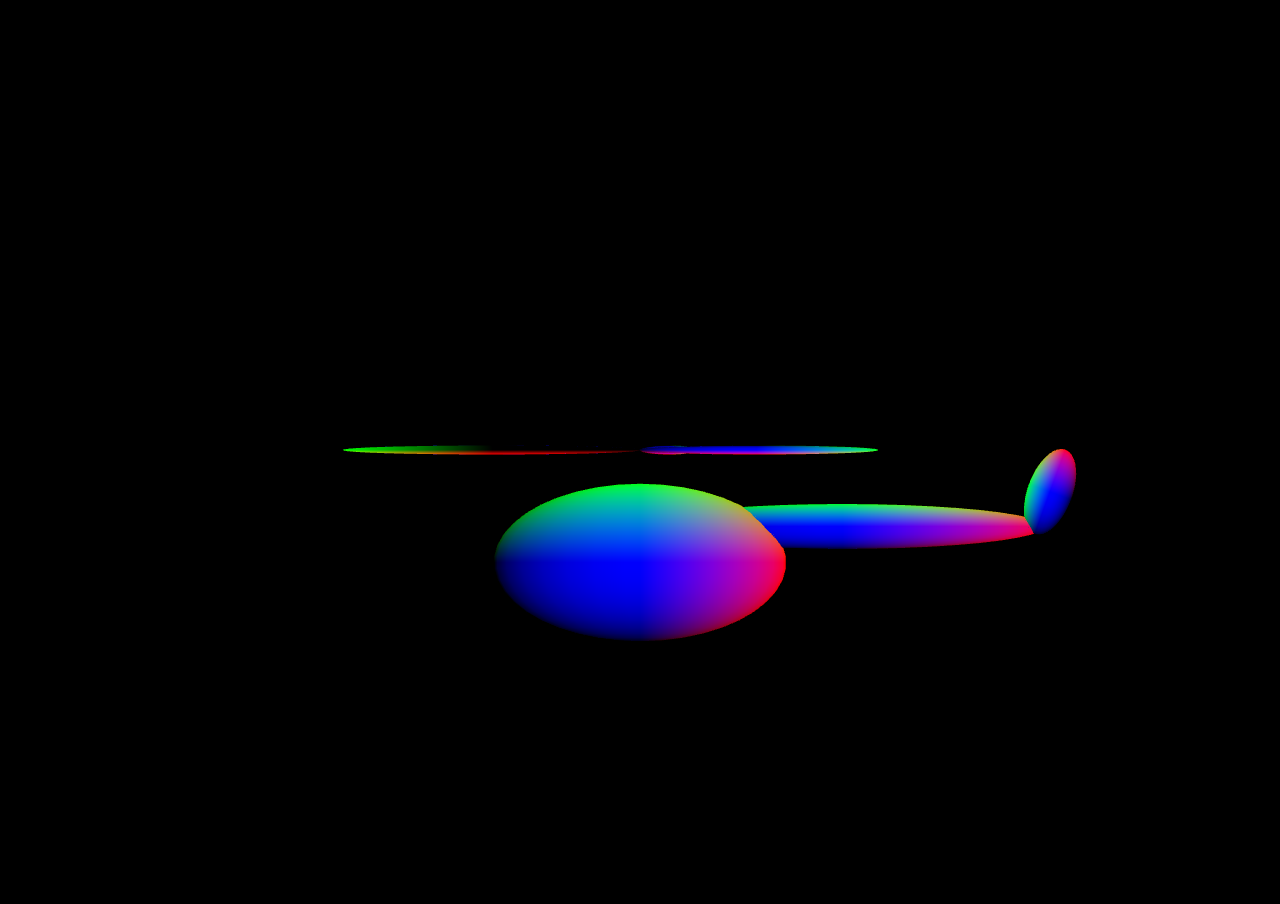
==== project-2/index.html @ 4d63d6e1 "Add files via upload" ====
<!DOCTYPE html>
<html>
    <head>
        <link rel="stylesheet" href="styles.css">
        <title>Projeto 2 :)</title>
        <script type="module" src="./app.js"></script>
    </head>
    <body>
        <canvas id="gl-canvas" width="128" height="128">
            Oops! Something went wrong!
        </canvas>
    </body>
</html>
---- project-2/styles.css ----
body, html {
    height: 100%;
}
body {
    /*display: flex;*/
    margin: 0px;
    overflow: hidden; /*  Disable scrollbars */
    background-color: black;
}
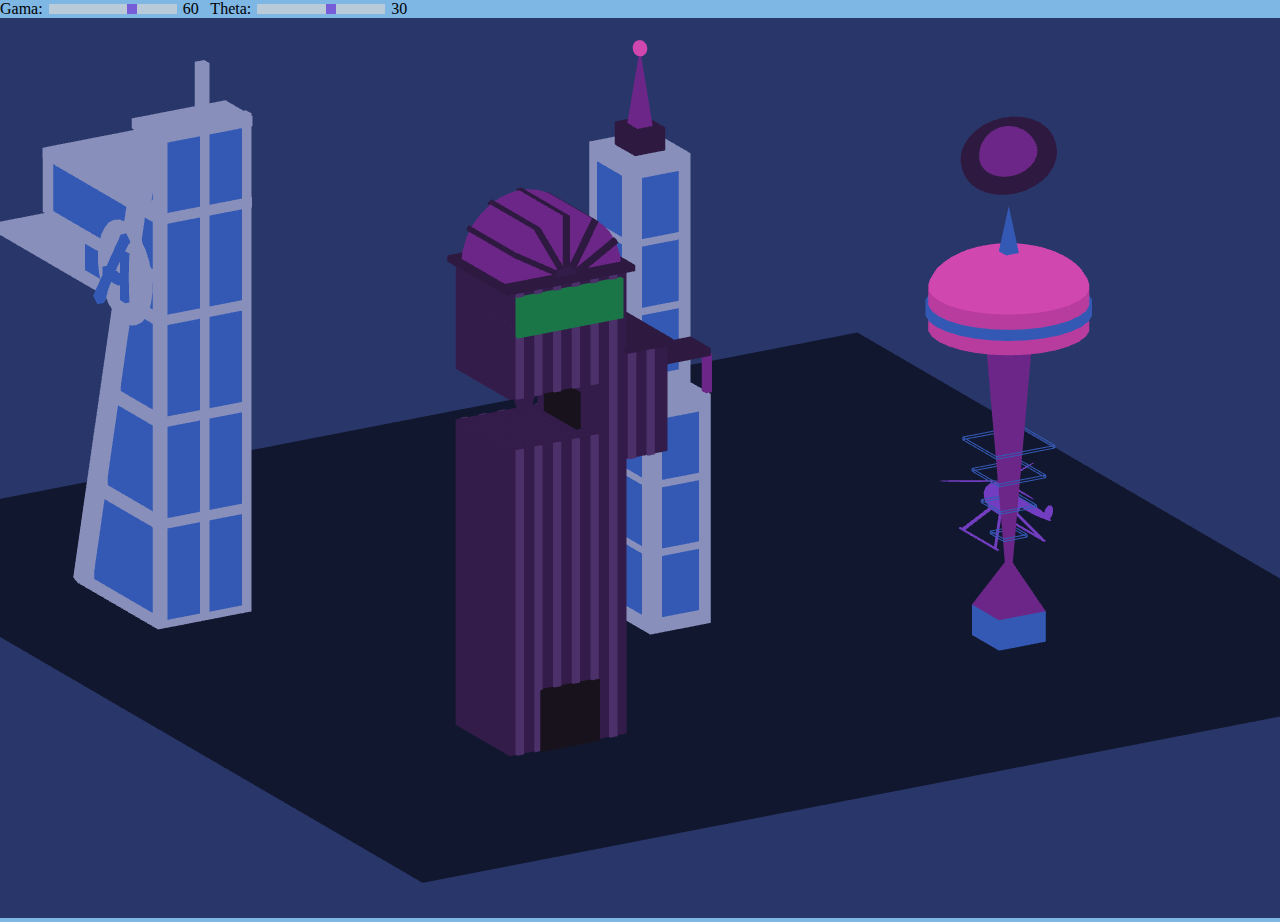
==== commit 9ac381ff: "mudança das cores" ====
--- a/project-2/index.html
+++ b/project-2/index.html
@@ -1,13 +1,46 @@
 <!DOCTYPE html>
 <html>
-    <head>
+    <head> 
         <link rel="stylesheet" href="styles.css">
         <title>Projeto 2 :)</title>
         <script type="module" src="./app.js"></script>
     </head>
     <body>
+
+        <div class="slidecontainer"></div>
+                Gama:
+                <input type="range" min="-180" max="180" value="60" class="slider" id="1">
+                <span id="gama"></span> 
+
+            
+                &nbsp; Theta:
+                <input type="range" min="-180" max="180" value="30" class="slider" id="2">
+                <span id="theta"></span>
+            
+        </div>
+
         <canvas id="gl-canvas" width="128" height="128">
             Oops! Something went wrong!
         </canvas>
+        
     </body>
+
+    <script>
+        var slider1 = document.getElementById("1");
+        var output1 = document.getElementById("gama");
+        output1.innerHTML = slider1.value;
+        
+        slider1.oninput = function() {
+          output1.innerHTML = this.value;
+        }
+
+        var slider2 = document.getElementById("2");
+        var output2 = document.getElementById("theta");
+        output2.innerHTML = slider2.value;
+        
+        slider2.oninput = function() {
+          output2.innerHTML = this.value;
+        }
+    </script>
+   
 </html>--- a/project-2/styles.css
+++ b/project-2/styles.css
@@ -5,5 +5,39 @@
     /*display: flex;*/
     margin: 0px;
     overflow: hidden; /*  Disable scrollbars */
-    background-color: black;
-}+    background-color: rgb(126, 182, 228);
+}
+
+
+.slidecontainer {
+  width: 1%; /* Width of the outside container */
+}
+
+
+/* The slider itself */
+.slider {
+  -webkit-appearance: none;  /* Override default CSS styles */
+  appearance: none;
+  width: 10%; /* Full-width */
+  height: 10px; /* Specified height */
+  background: #d3d3d3; /* Grey background */
+  outline: none; /* Remove outline */
+  opacity: 0.7; /* Set transparency (for mouse-over effects on hover) */
+  -webkit-transition: .2s; /* 0.2 seconds transition on hover */
+  transition: opacity .2s;
+}
+
+/* Mouse-over effects */
+.slider:hover {
+  opacity: 1; /* Fully shown on mouse-over */
+}
+
+/* The slider handle (use -webkit- (Chrome, Opera, Safari, Edge) and -moz- (Firefox) to override default look) */
+.slider::-webkit-slider-thumb {
+  -webkit-appearance: none; /* Override default look */
+  appearance: none;
+  width: 10px; /* Set a specific slider handle width */
+  height: 10px; /* Slider handle height */
+  background: #7439d3; /* Green background */
+  cursor: pointer; /* Cursor on hover */
+}
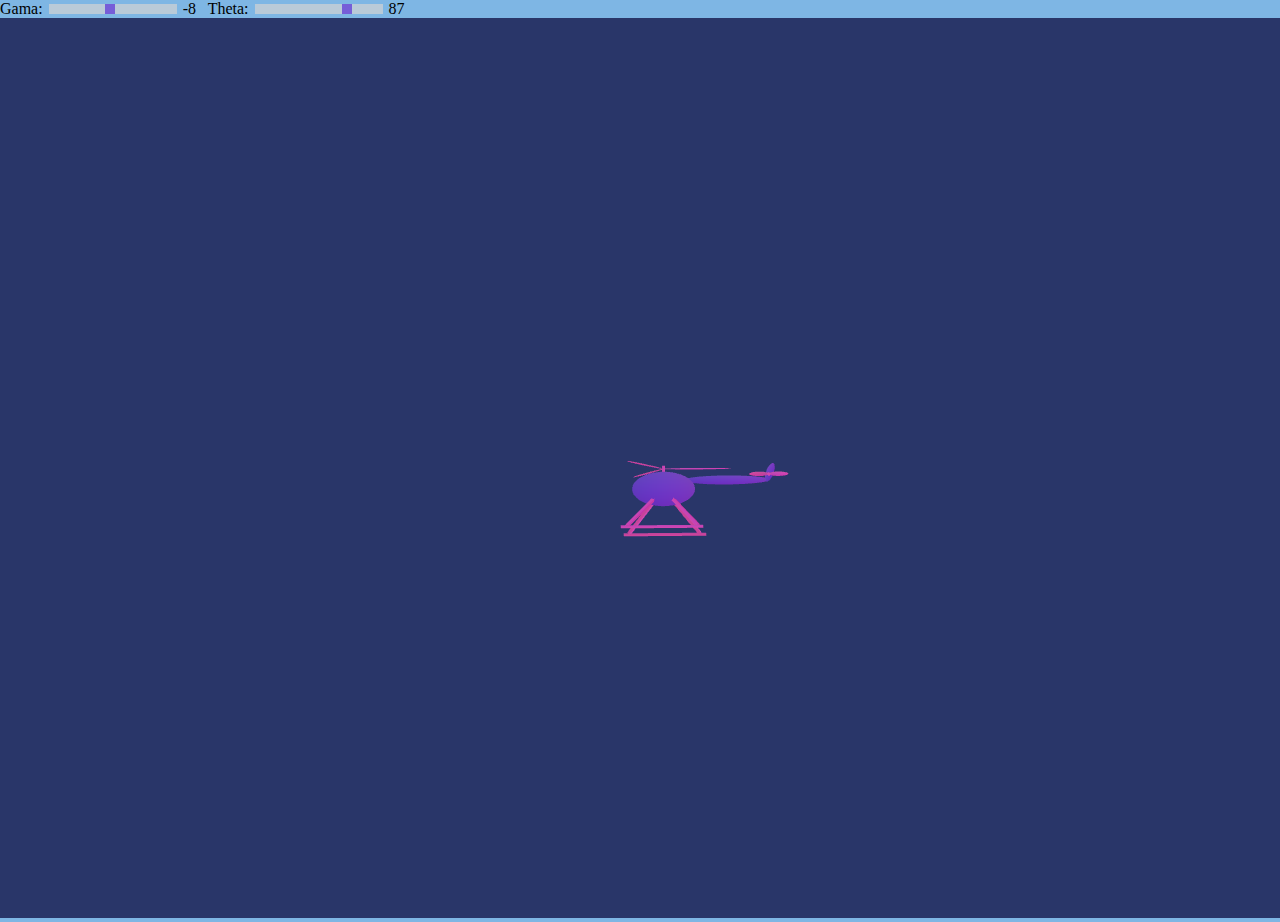
==== commit 33c352d3: "mudança do tamanho de helicoptero" ====
--- a/project-2/index.html
+++ b/project-2/index.html
@@ -9,12 +9,12 @@
 
         <div class="slidecontainer"></div>
                 Gama:
-                <input type="range" min="-180" max="180" value="60" class="slider" id="1">
+                <input type="range" min="-180" max="180" value="-8" class="slider" id="1">
                 <span id="gama"></span> 
 
             
                 &nbsp; Theta:
-                <input type="range" min="-180" max="180" value="30" class="slider" id="2">
+                <input type="range" min="-180" max="180" value="87" class="slider" id="2">
                 <span id="theta"></span>
             
         </div>
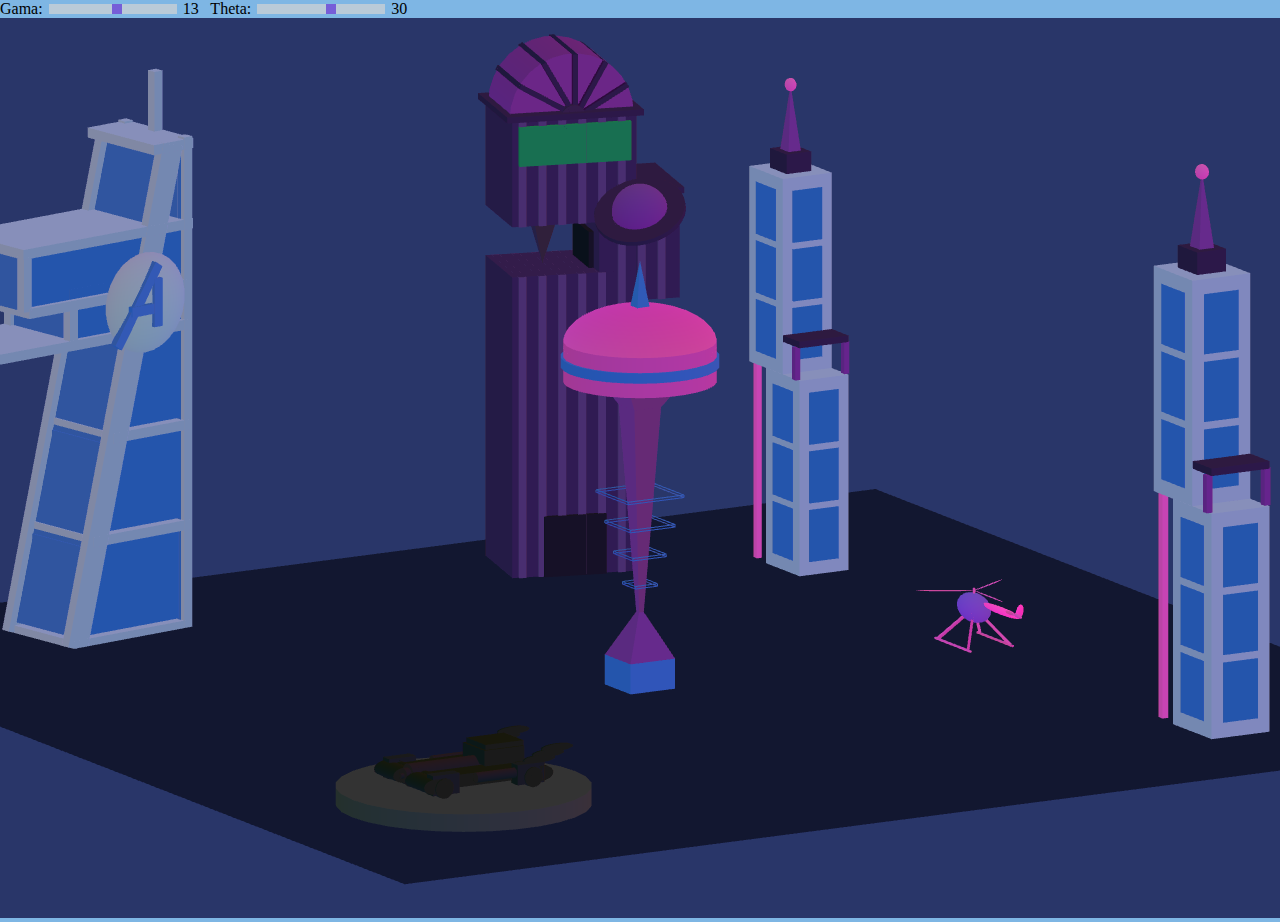
==== commit 42c48ed9: "A" ====
--- a/project-2/index.html
+++ b/project-2/index.html
@@ -9,12 +9,12 @@
 
         <div class="slidecontainer"></div>
                 Gama:
-                <input type="range" min="-180" max="180" value="-8" class="slider" id="1">
+                <input type="range" min="-180" max="180" value="13" class="slider" id="1">
                 <span id="gama"></span> 
 
             
                 &nbsp; Theta:
-                <input type="range" min="-180" max="180" value="87" class="slider" id="2">
+                <input type="range" min="-180" max="180" value="30" class="slider" id="2">
                 <span id="theta"></span>
             
         </div>
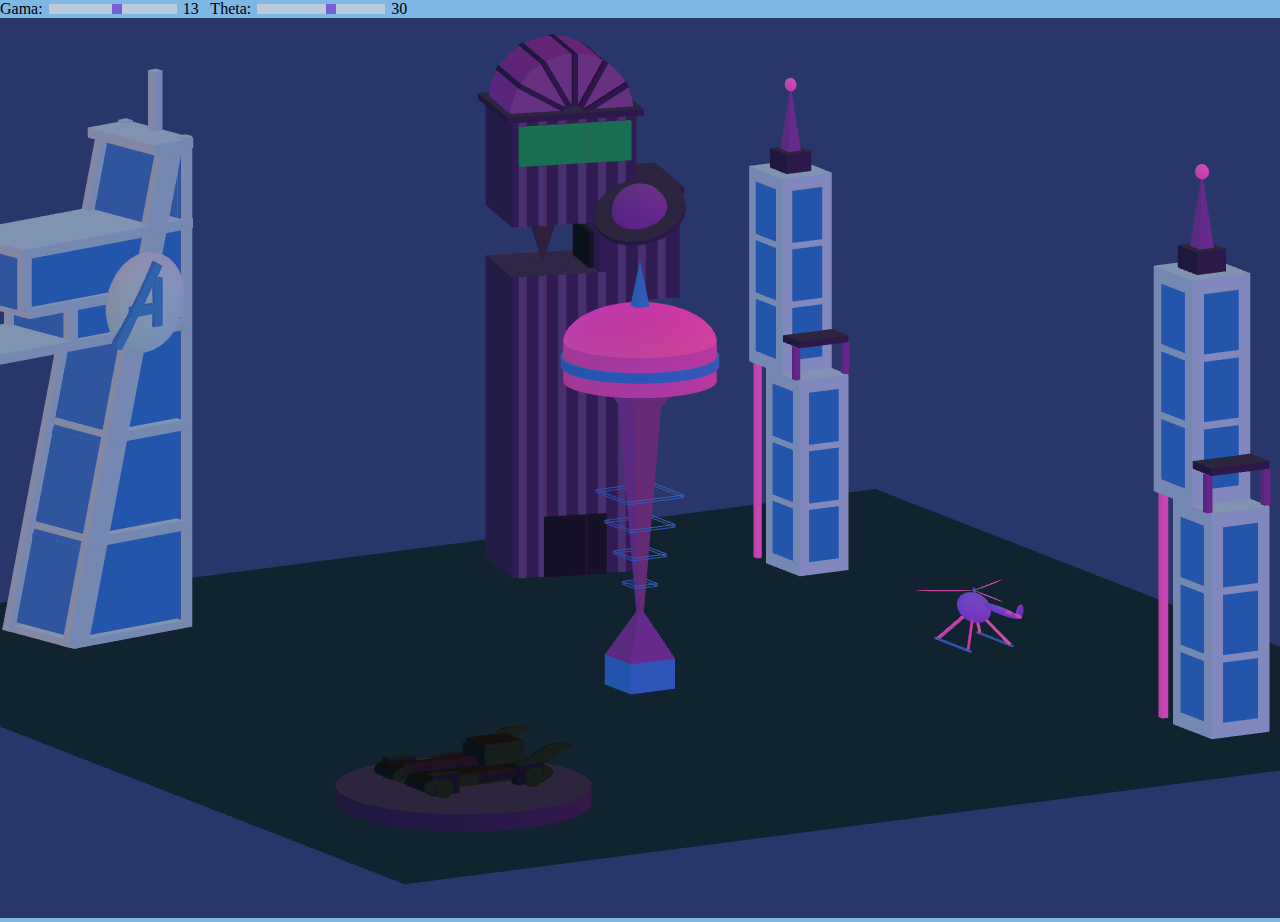
==== commit d4357732: "b" ====
--- a/project-2/index.html
+++ b/project-2/index.html
@@ -18,7 +18,7 @@
                 <span id="theta"></span>
             
         </div>
-
+        
         <canvas id="gl-canvas" width="128" height="128">
             Oops! Something went wrong!
         </canvas>
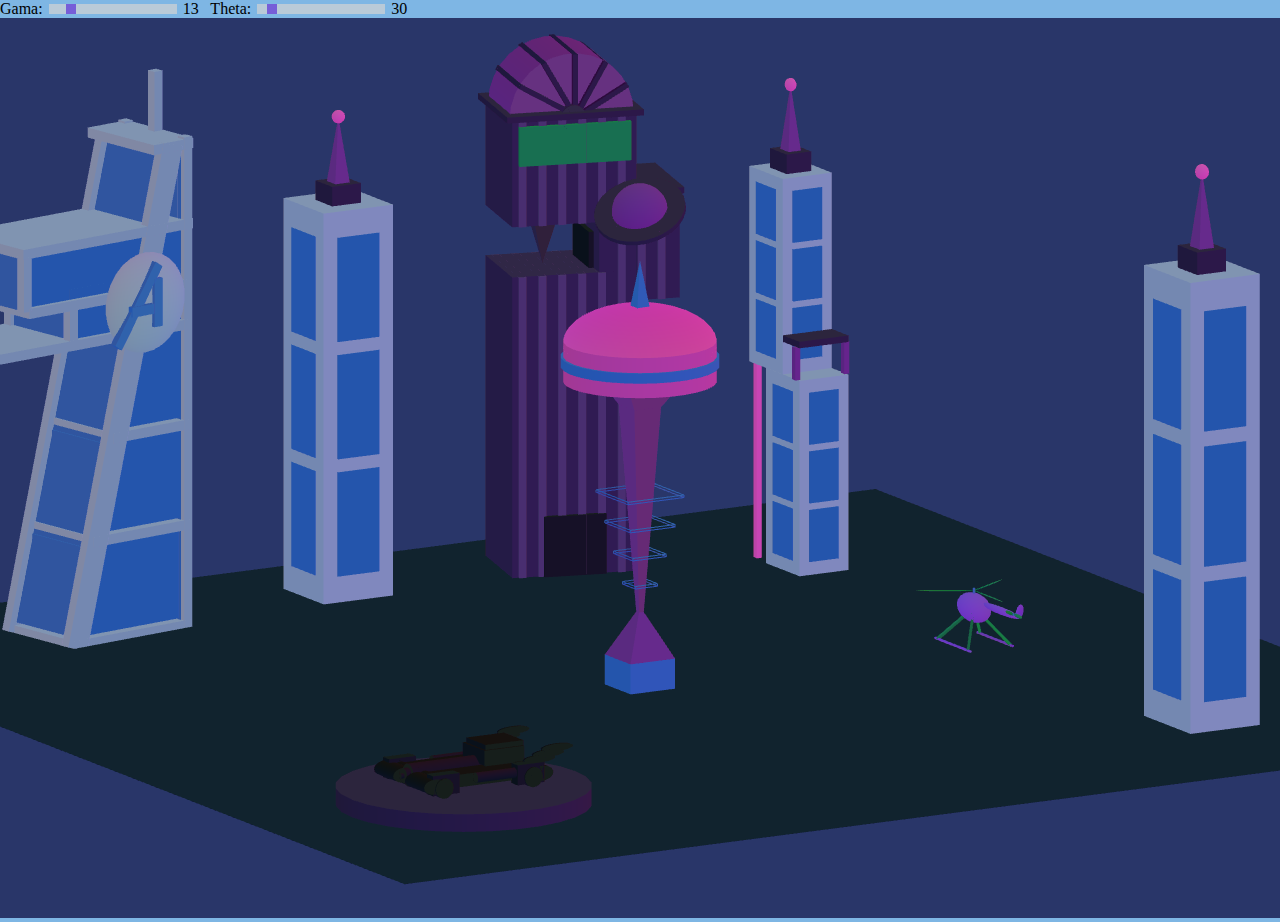
==== commit 98d6ae89: "box done" ====
--- a/project-2/index.html
+++ b/project-2/index.html
@@ -9,12 +9,12 @@
 
         <div class="slidecontainer"></div>
                 Gama:
-                <input type="range" min="-180" max="180" value="13" class="slider" id="1">
+                <input type="range" min="0" max="90" value="13" class="slider" id="1">
                 <span id="gama"></span> 
 
             
                 &nbsp; Theta:
-                <input type="range" min="-180" max="180" value="30" class="slider" id="2">
+                <input type="range" min="0" max="360" value="30" class="slider" id="2">
                 <span id="theta"></span>
             
         </div>
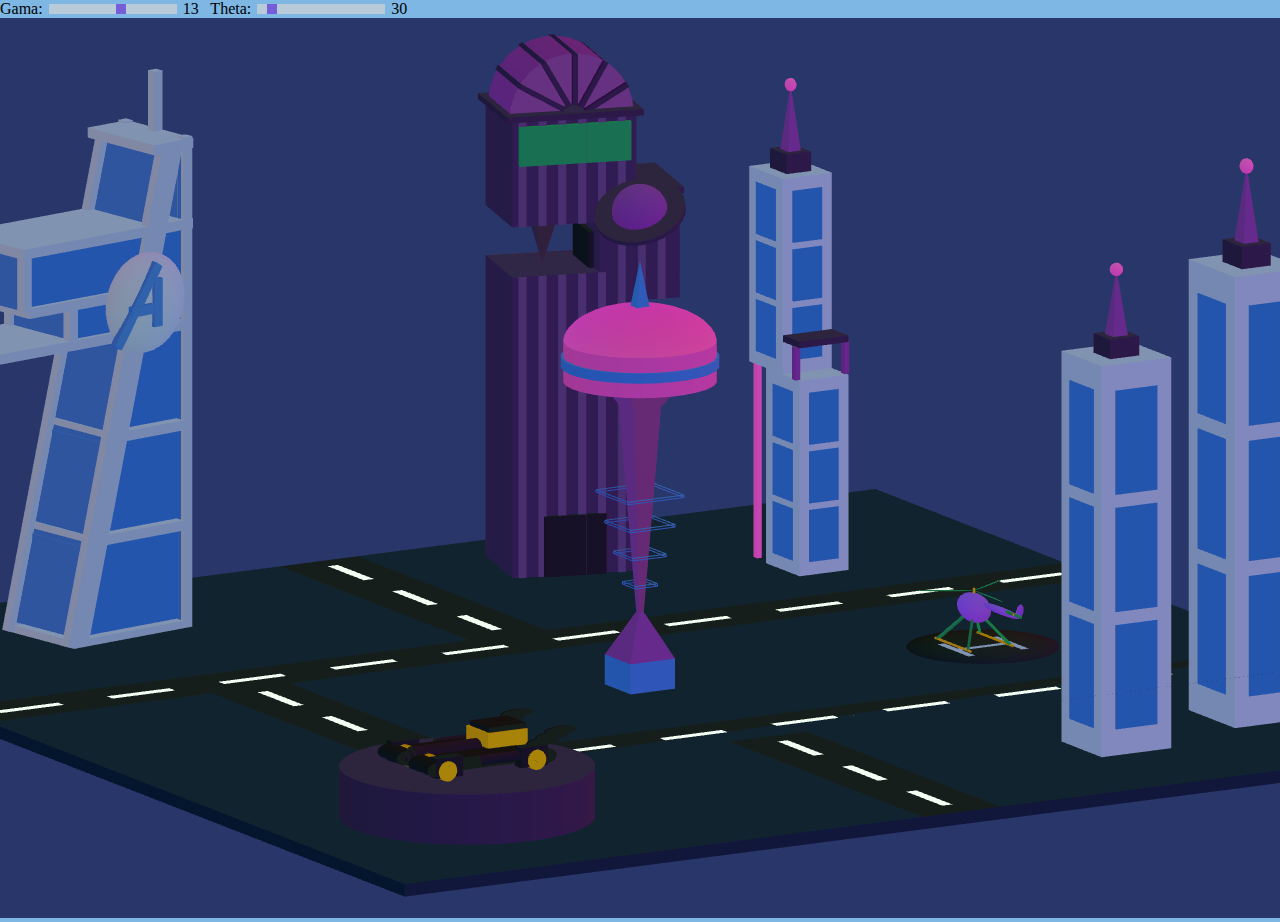
==== commit 185745fa: "A" ====
--- a/project-2/index.html
+++ b/project-2/index.html
@@ -9,7 +9,7 @@
 
         <div class="slidecontainer"></div>
                 Gama:
-                <input type="range" min="0" max="90" value="13" class="slider" id="1">
+                <input type="range" min="-90" max="90" value="13" class="slider" id="1">
                 <span id="gama"></span> 
 
             
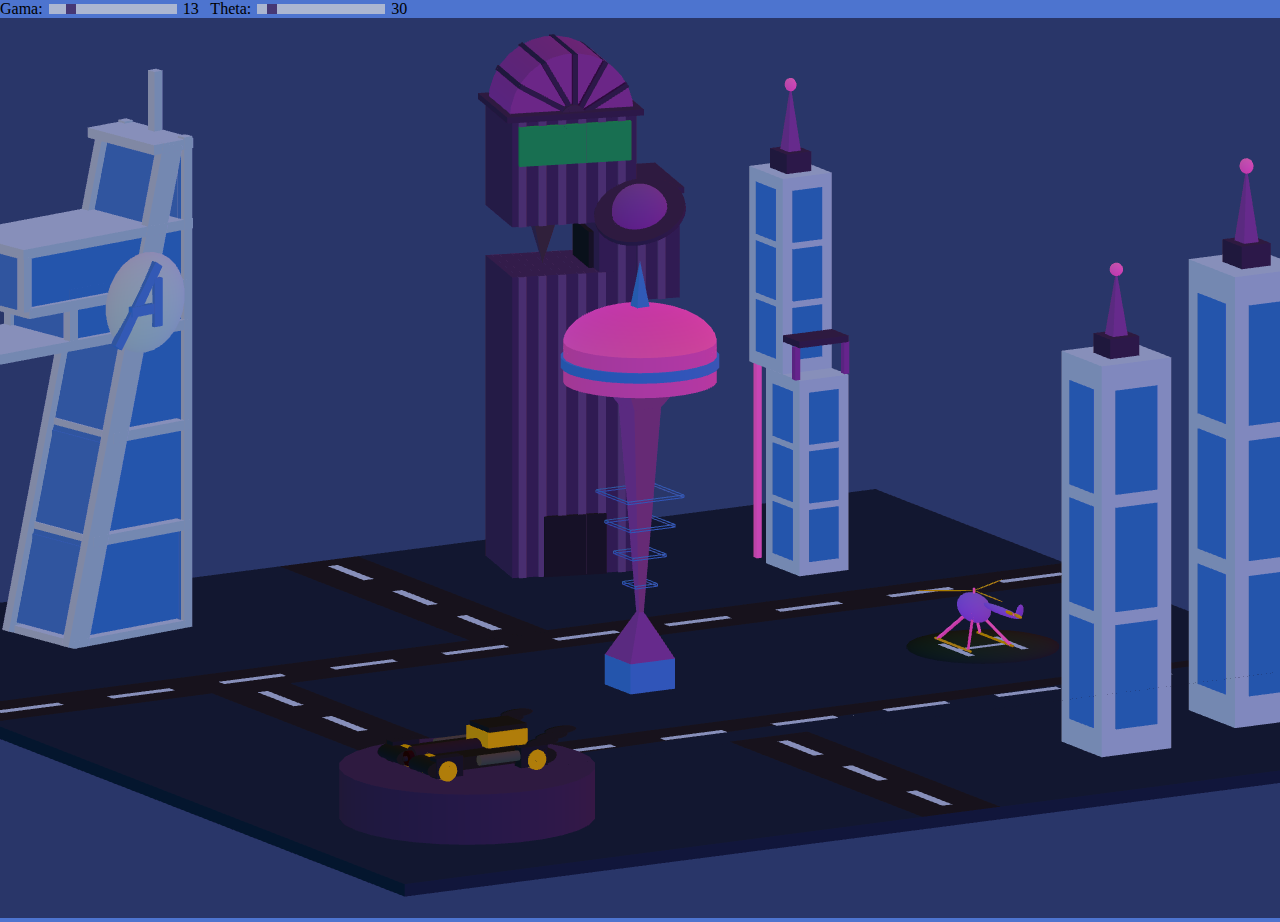
==== commit c8a62d8d: "a" ====
--- a/project-2/index.html
+++ b/project-2/index.html
@@ -9,7 +9,7 @@
 
         <div class="slidecontainer"></div>
                 Gama:
-                <input type="range" min="-90" max="90" value="13" class="slider" id="1">
+                <input type="range" min="0" max="90" value="13" class="slider" id="1">
                 <span id="gama"></span> 
 
             
--- a/project-2/styles.css
+++ b/project-2/styles.css
@@ -5,7 +5,7 @@
     /*display: flex;*/
     margin: 0px;
     overflow: hidden; /*  Disable scrollbars */
-    background-color: rgb(126, 182, 228);
+    background-color: rgb(77, 116, 207);
 }
 
 
@@ -38,6 +38,6 @@
   appearance: none;
   width: 10px; /* Set a specific slider handle width */
   height: 10px; /* Slider handle height */
-  background: #7439d3; /* Green background */
+  background: #441f50; /* Green background */
   cursor: pointer; /* Cursor on hover */
 }
